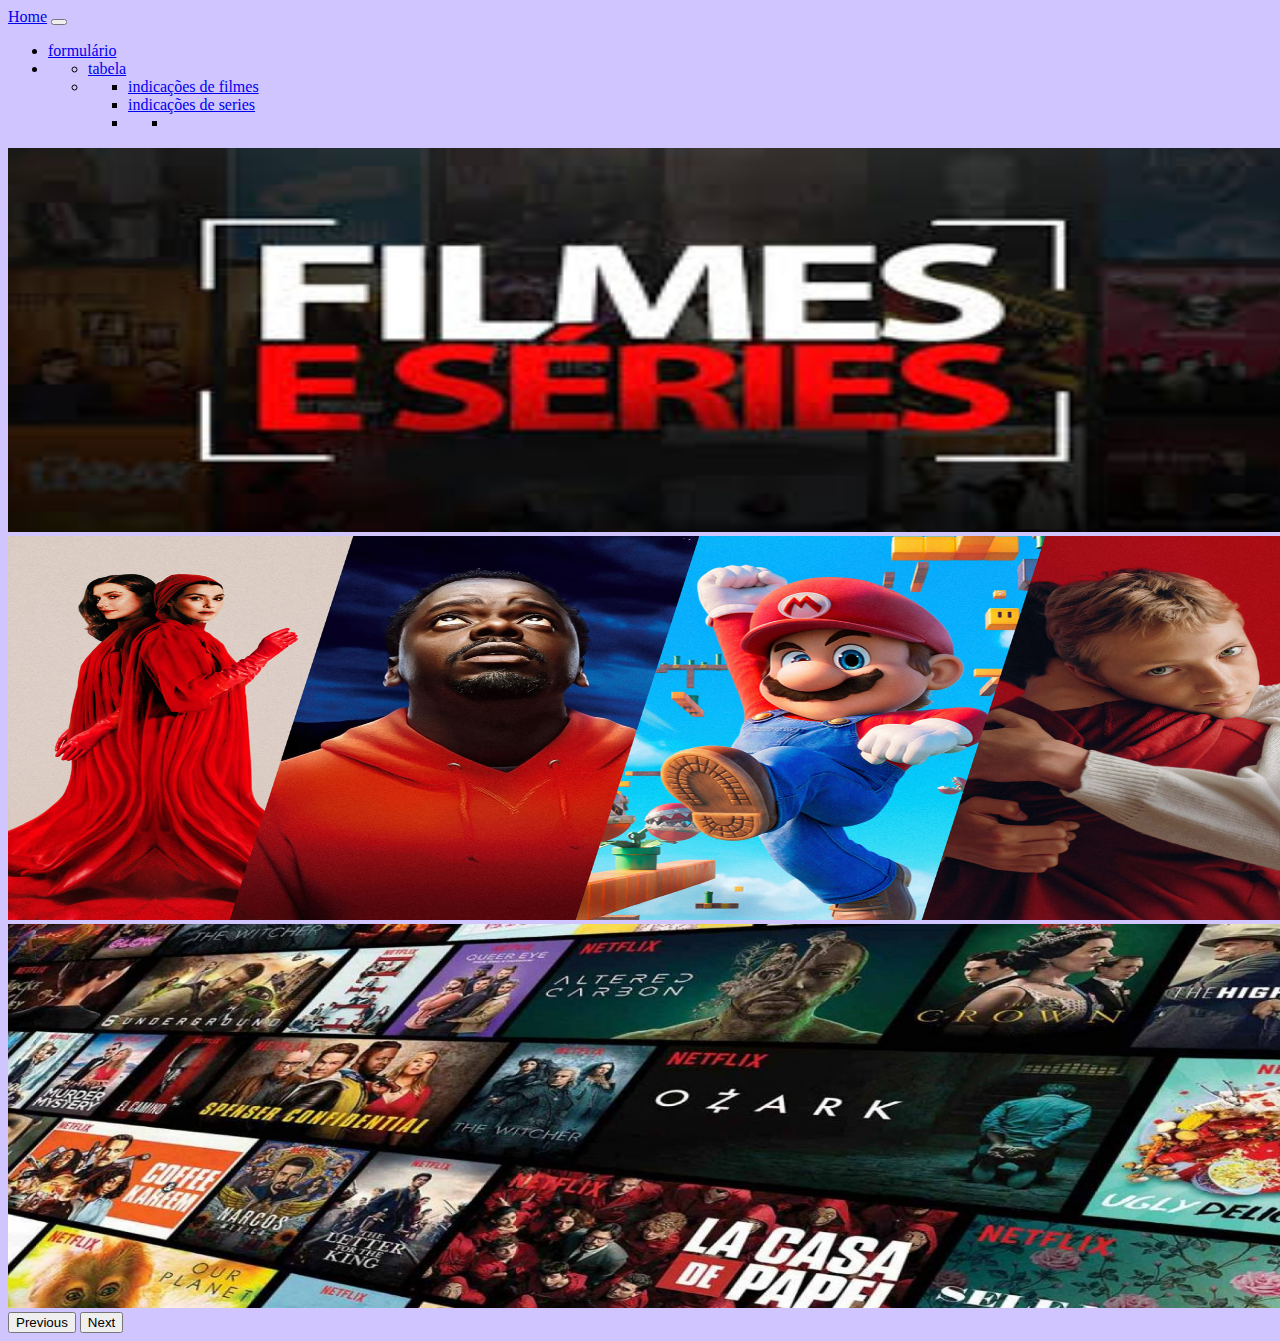
==== index.html @ 2619e2d8 "Add files via upload" ====
<!DOCTYPE html>
<html lang="en">

<head>
  <meta charset="UTF-8">
  <meta http-equiv="X-UA-Compatible" content="IE=edge">
  <meta name="viewport" content="width=device-width, initial-scale=1.0">
  <title>home.books</title>
  <link rel="stylesheet" href="./css.css">
  <link href="https://cdn.jsdelivr.net/npm/bootstrap@5.3.1/dist/css/bootstrap.min.css" rel="stylesheet"
    integrity="sha384-4bw+/aepP/YC94hEpVNVgiZdgIC5+VKNBQNGCHeKRQN+PtmoHDEXuppvnDJzQIu9" crossorigin="anonymous">



</head>

<body class="cor">


  <nav class="navbar bg-dark border-bottom border-body" data-bs-theme="dark">
    <div class="container-fluid">
        <a class="navbar-brand" href="./index.html">Home</a>
        <button class="navbar-toggler" type="button" data-bs-toggle="collapse" data-bs-target="#navbarNavDropdown"
          aria-controls="navbarNavDropdown" aria-expanded="false" aria-label="Toggle navigation">
          <span class="navbar-toggler-icon"></span>
        </button>
        <div class="collapse navbar-collapse" id="navbarNavDropdown">
          <ul class="navbar-nav">
            <li class="nav-item">
              <a class="nav-link active" aria-current="page" href="./indexform2.html">formulário</a>
            </li>
            <li class="nav-item dropdown">
                <div class="collapse navbar-collapse" id="navbarNavDropdown">
                    <ul class="navbar-nav">
                      <li class="nav-item">
                        <a class="nav-link active" aria-current="page" href="./indextabel2.html">tabela</a>
                      </li>
                      <li class="nav-item dropdown">
                        <div class="collapse navbar-collapse" id="navbarNavDropdown">
                          <ul class="navbar-nav">
                            <li class="nav-item">
                              <a class="nav-link active" aria-current="page" href="./indexfilmes.html"> indicações de filmes</a>
                            </li>
                            <li class="nav-item">
                              <a class="nav-link active" aria-current="page" href="./indexseries.html">indicações de series</a>
                            </li>
                            <li class="nav-item dropdown">
                              <div class="collapse navbar-collapse" id="navbarNavDropdown">
                                <ul class="navbar-nav">
                                  <li class="nav-item">
      
                            </nav>

  <div id="carouselExampleFade" class="carousel slide carousel-fade">
    <div class="carousel-inner">
      <div class="carousel-item active">
        <img src="./img/images1.jpg" class="d-block med2" alt="..." height="900px" width="2000px" >
      </div>
      <div class="carousel-item">
        <img src="./img/6436efbdbf2b133df5c83788_230409---Litsta-Estreias-do-mês-de-Março-2023-Thumbnail-01.jpg" class="d-block med2" alt="..."  height="900px" width="2000px">
      </div>
      <div class="carousel-item">
        <img src="./img/133343,vai-fugir-da-foliaa-veja-dez-dicas-de-filmes-e-series-para-assisitr-3.jpg" class="d-block med2" alt="..."  height="900px" width="2000px">
      </div>
    </div>
    <button class="carousel-control-prev" type="button" data-bs-target="#carouselExampleFade" data-bs-slide="prev">
      <span class="carousel-control-prev-icon" aria-hidden="true"></span>
      <span class="visually-hidden">Previous</span>
    </button>
    <button class="carousel-control-next" type="button" data-bs-target="#carouselExampleFade" data-bs-slide="next">
      <span class="carousel-control-next-icon" aria-hidden="true"></span>
      <span class="visually-hidden">Next</span>
    </button>
  </div>

   

    <script src="https://cdn.jsdelivr.net/npm/bootstrap@5.3.1/dist/js/bootstrap.bundle.min.js"
      integrity="sha384-HwwvtgBNo3bZJJLYd8oVXjrBZt8cqVSpeBNS5n7C8IVInixGAoxmnlMuBnhbgrkm"
      crossorigin="anonymous"></script>
</body>

</html>
---- css.css ----
.form{
    text-align: center;
}
.cor {
    background-color: rgb(208, 197, 255);
 }
 
 .tam{
    height: 5%;
    width: 5%;
 }
 
 .img {
     border: 1px solid #dddddd;
     border-radius: 4px;
     padding: 5px;
     width: 150px;
   }
 
 .med {
     height: 20%;
     width: 20%;
 }
 .cor2 {
 
 color: rgb(37, 12, 8);
 
 }
 
 .med2 {
     height: 30vw;
     width: 100vw;
 }
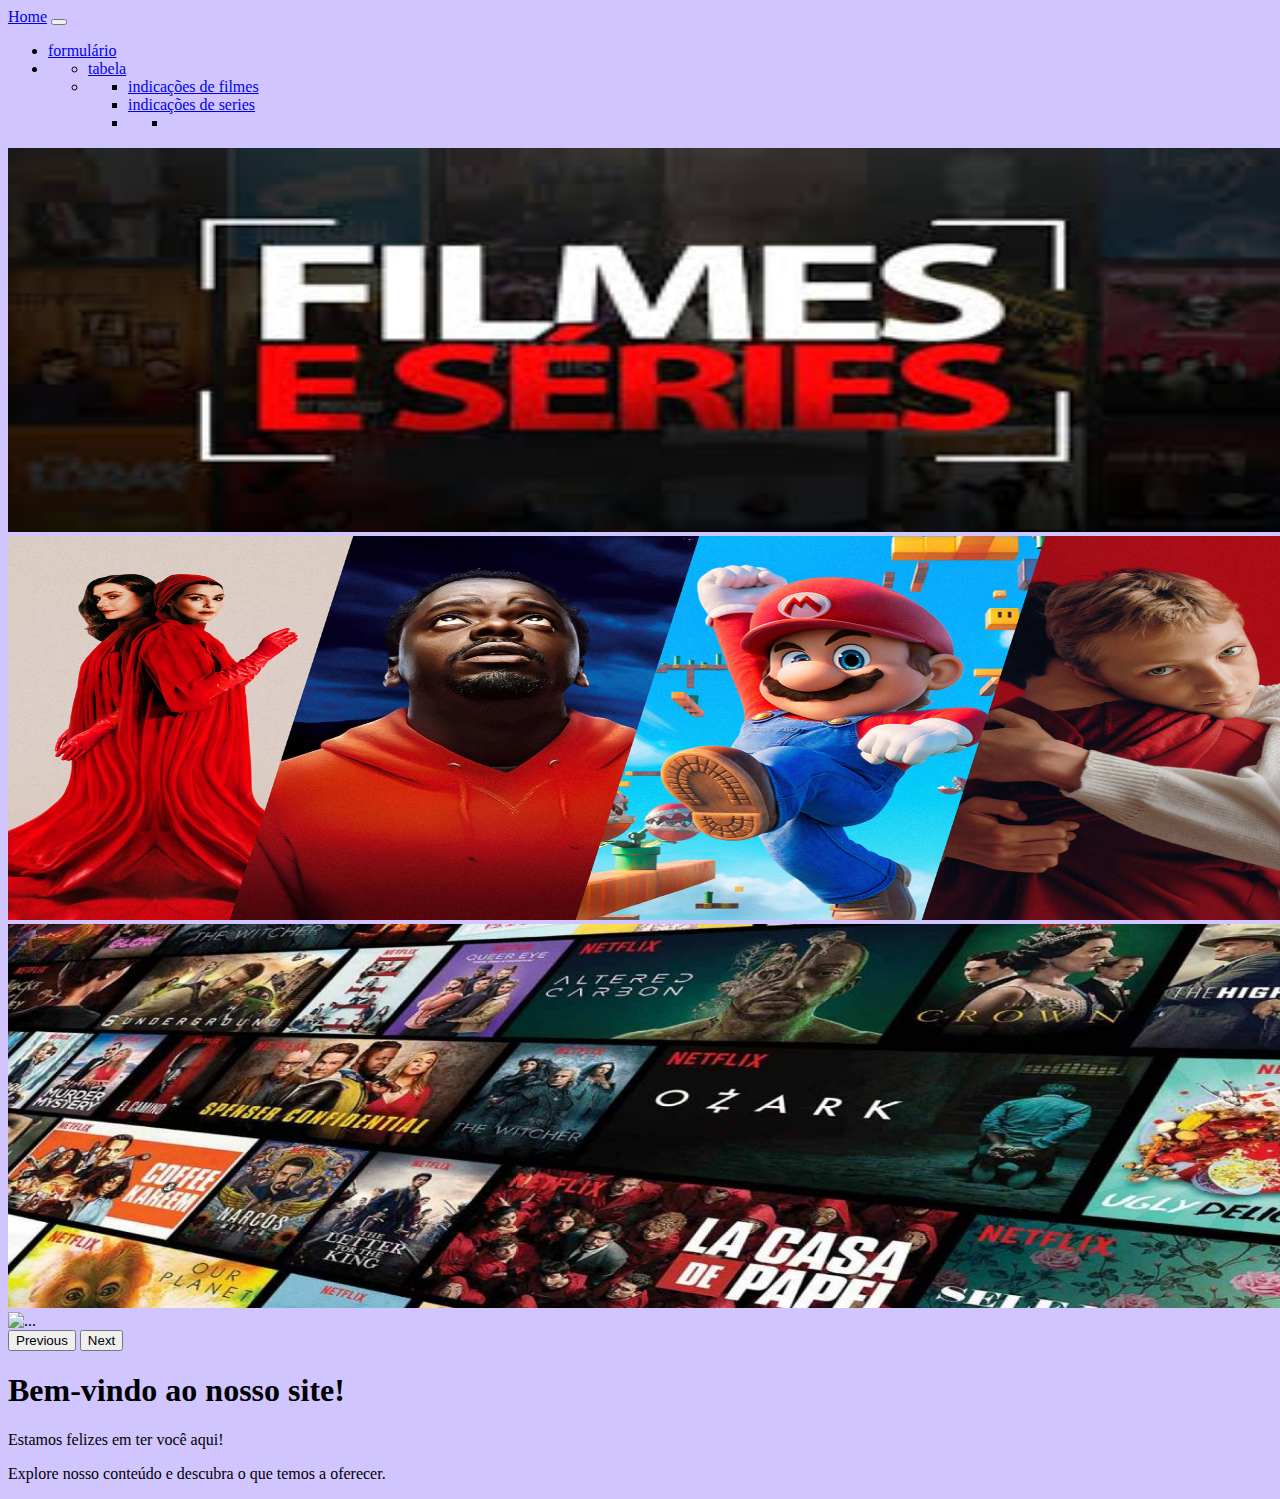
==== commit 11d76fc0: "Add files via upload" ====
--- a/index.html
+++ b/index.html
@@ -62,6 +62,9 @@
       <div class="carousel-item">
         <img src="./img/133343,vai-fugir-da-foliaa-veja-dez-dicas-de-filmes-e-series-para-assisitr-3.jpg" class="d-block med2" alt="..."  height="900px" width="2000px">
       </div>
+      <div class="carousel-item">
+        <img src="./img/Design sem nome (1).png" class="d-block med2" alt="..."  height="900px" width="2000px">
+      </div>
     </div>
     <button class="carousel-control-prev" type="button" data-bs-target="#carouselExampleFade" data-bs-slide="prev">
       <span class="carousel-control-prev-icon" aria-hidden="true"></span>
@@ -72,7 +75,13 @@
       <span class="visually-hidden">Next</span>
     </button>
   </div>
-
+  <div class="container">
+    <h1 class="titulo">Bem-vindo ao nosso site!</h1>
+    <p class="subtitulo">Estamos felizes em ter você aqui!</p>
+    <p>Explore nosso conteúdo e descubra o que temos a oferecer.</p>
+    </div>
+  
+    
    
 
     <script src="https://cdn.jsdelivr.net/npm/bootstrap@5.3.1/dist/js/bootstrap.bundle.min.js"
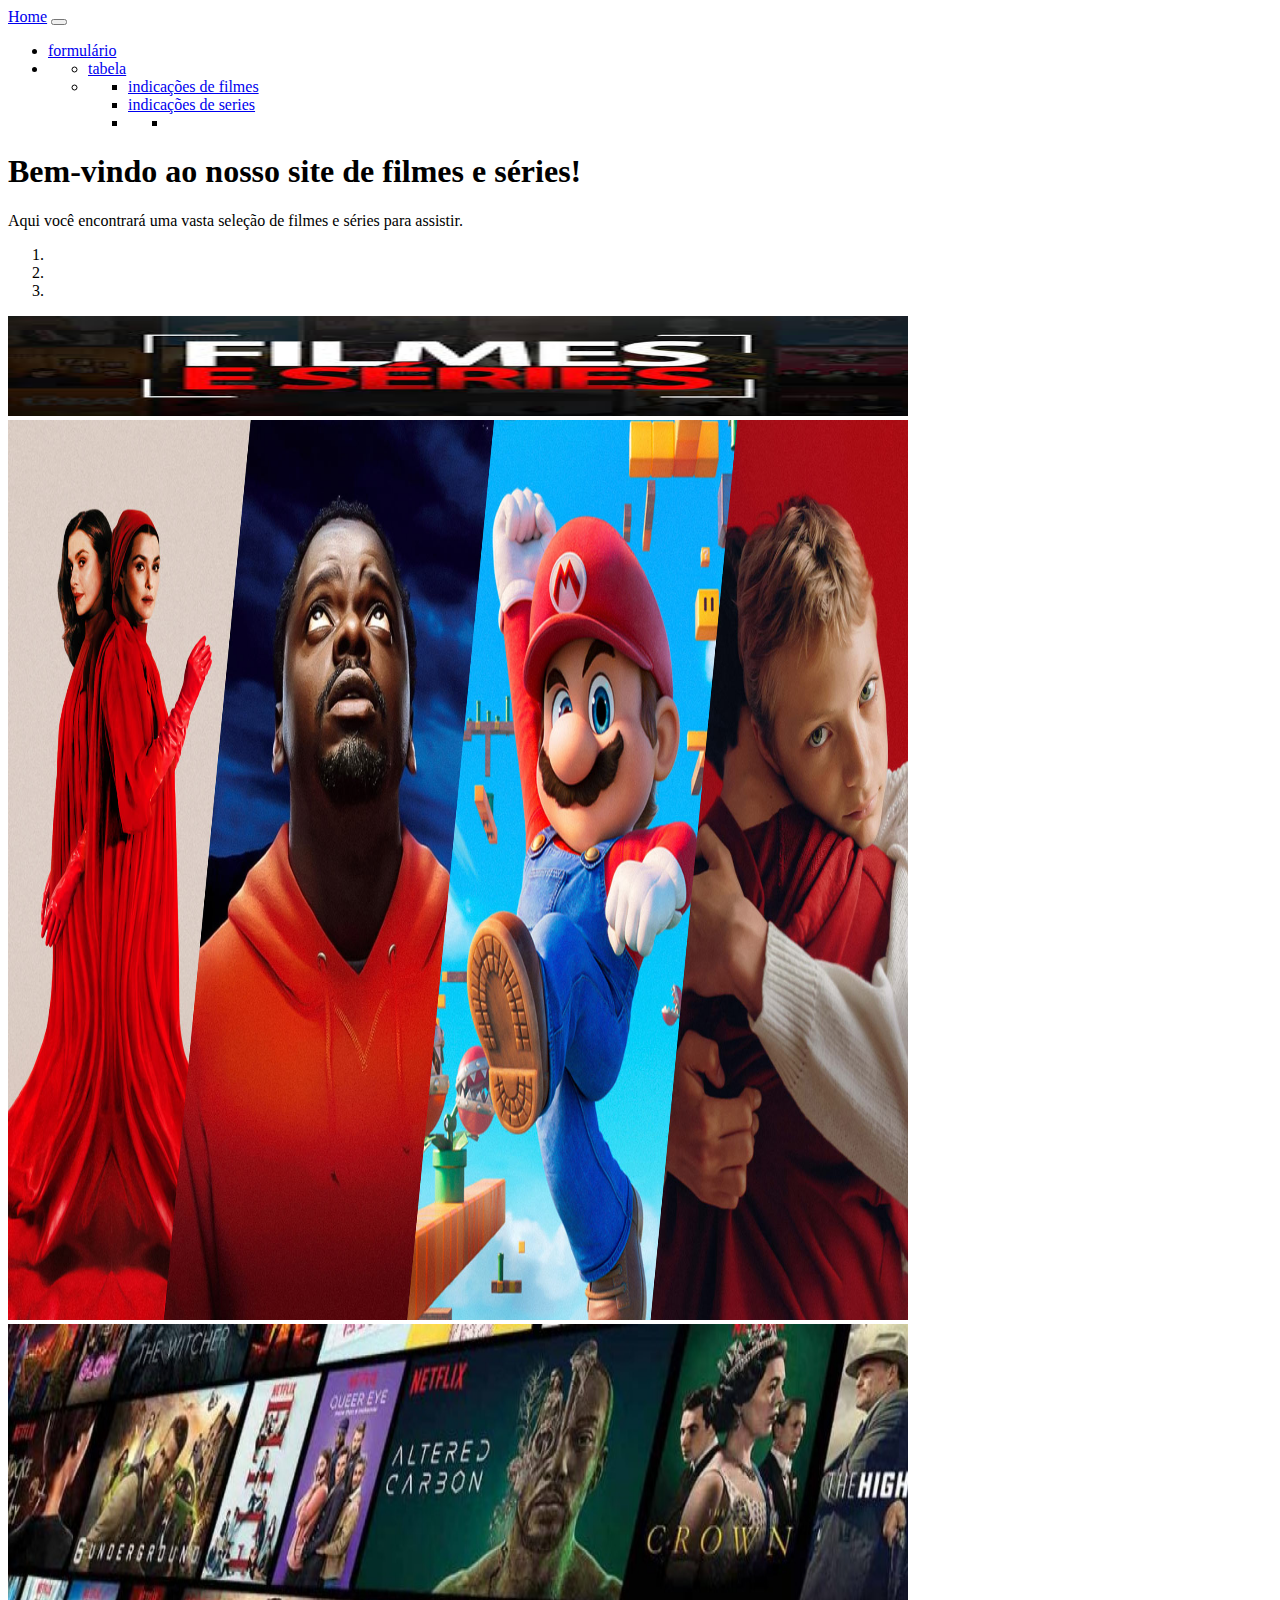
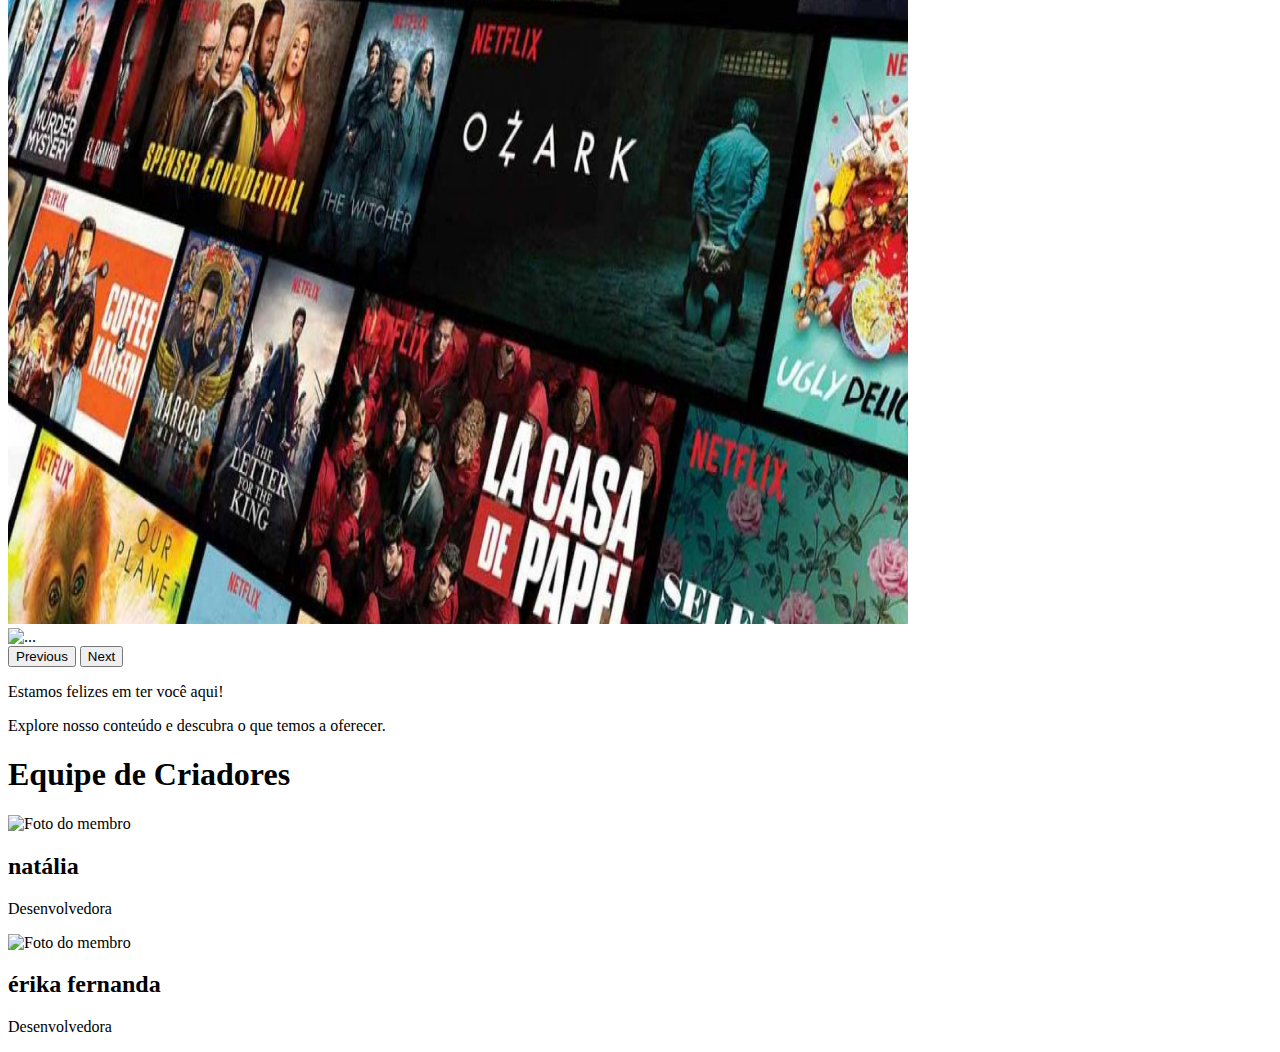
==== commit 3aae16b5: "Add files via upload" ====
--- a/index.html
+++ b/index.html
@@ -15,6 +15,7 @@
 </head>
 
 <body class="cor">
+
 
 
   <nav class="navbar bg-dark border-bottom border-body" data-bs-theme="dark">
@@ -50,20 +51,30 @@
                                   <li class="nav-item">
       
                             </nav>
+                            <div class="container">
+                              <h1 class="titulo">Bem-vindo ao nosso site de filmes e séries!</h1>
+                              <p class="subtitulo">Aqui você encontrará uma vasta seleção de filmes e séries para assistir.</p>
+                              <div id="carouselExampleIndicators" class="carousel slide" data-ride="carousel">
+                                <ol class="carousel-indicators">
+                                  <li data-target="#carouselExampleIndicators" data-slide-to="0" class="active"></li>
+                                  <li data-target="#carouselExampleIndicators" data-slide-to="1"></li>
+                                  <li data-target="#carouselExampleIndicators" data-slide-to="2"></li>
+                                </ol>
+                              
 
   <div id="carouselExampleFade" class="carousel slide carousel-fade">
     <div class="carousel-inner">
       <div class="carousel-item active">
-        <img src="./img/images1.jpg" class="d-block med2" alt="..." height="900px" width="2000px" >
+        <img src="./img/images1.jpg" class="d-block med2" alt="..." height="100px" width="900px" >
       </div>
       <div class="carousel-item">
-        <img src="./img/6436efbdbf2b133df5c83788_230409---Litsta-Estreias-do-mês-de-Março-2023-Thumbnail-01.jpg" class="d-block med2" alt="..."  height="900px" width="2000px">
+        <img src="./img/6436efbdbf2b133df5c83788_230409---Litsta-Estreias-do-mês-de-Março-2023-Thumbnail-01.jpg" class="d-block med2" alt="..."  height="900px" width="900px">
       </div>
       <div class="carousel-item">
-        <img src="./img/133343,vai-fugir-da-foliaa-veja-dez-dicas-de-filmes-e-series-para-assisitr-3.jpg" class="d-block med2" alt="..."  height="900px" width="2000px">
+        <img src="./img/133343,vai-fugir-da-foliaa-veja-dez-dicas-de-filmes-e-series-para-assisitr-3.jpg" class="d-block med2" alt="..."  height="900px" width="900px">
       </div>
       <div class="carousel-item">
-        <img src="./img/Design sem nome (1).png" class="d-block med2" alt="..."  height="900px" width="2000px">
+        <img src="./img/Design sem nome (1).png" class="d-block med2" alt="..."  height="900px" width="900px">
       </div>
     </div>
     <button class="carousel-control-prev" type="button" data-bs-target="#carouselExampleFade" data-bs-slide="prev">
@@ -75,11 +86,33 @@
       <span class="visually-hidden">Next</span>
     </button>
   </div>
-  <div class="container">
-    <h1 class="titulo">Bem-vindo ao nosso site!</h1>
-    <p class="subtitulo">Estamos felizes em ter você aqui!</p>
+  <div class="divas">
+    <p class="divonicas">Estamos felizes em ter você aqui!</p>
     <p>Explore nosso conteúdo e descubra o que temos a oferecer.</p>
     </div>
+      
+    <div class="maravilhosa">
+		<h1 class="titulo">Equipe de Criadores</h1>
+		<div class="equipes">
+			<div class="membro">
+				<img src="./img/fotonath.jpg" alt="Foto do membro" class="foto">
+				<h2 class="nome">natália</h2>
+				<p class="funcao">Desenvolvedora </p>
+				
+			</div>
+			<div class="membro">
+				<img src="./img/fotoerika.jpg" alt="Foto do membro" class="foto">
+				<h2 class="nome">érika fernanda</h2>
+				<p class="funcao">Desenvolvedora </p>
+			
+			</div>
+			
+		</div>
+	</div>
+
+
+  
+   
   
     
    
